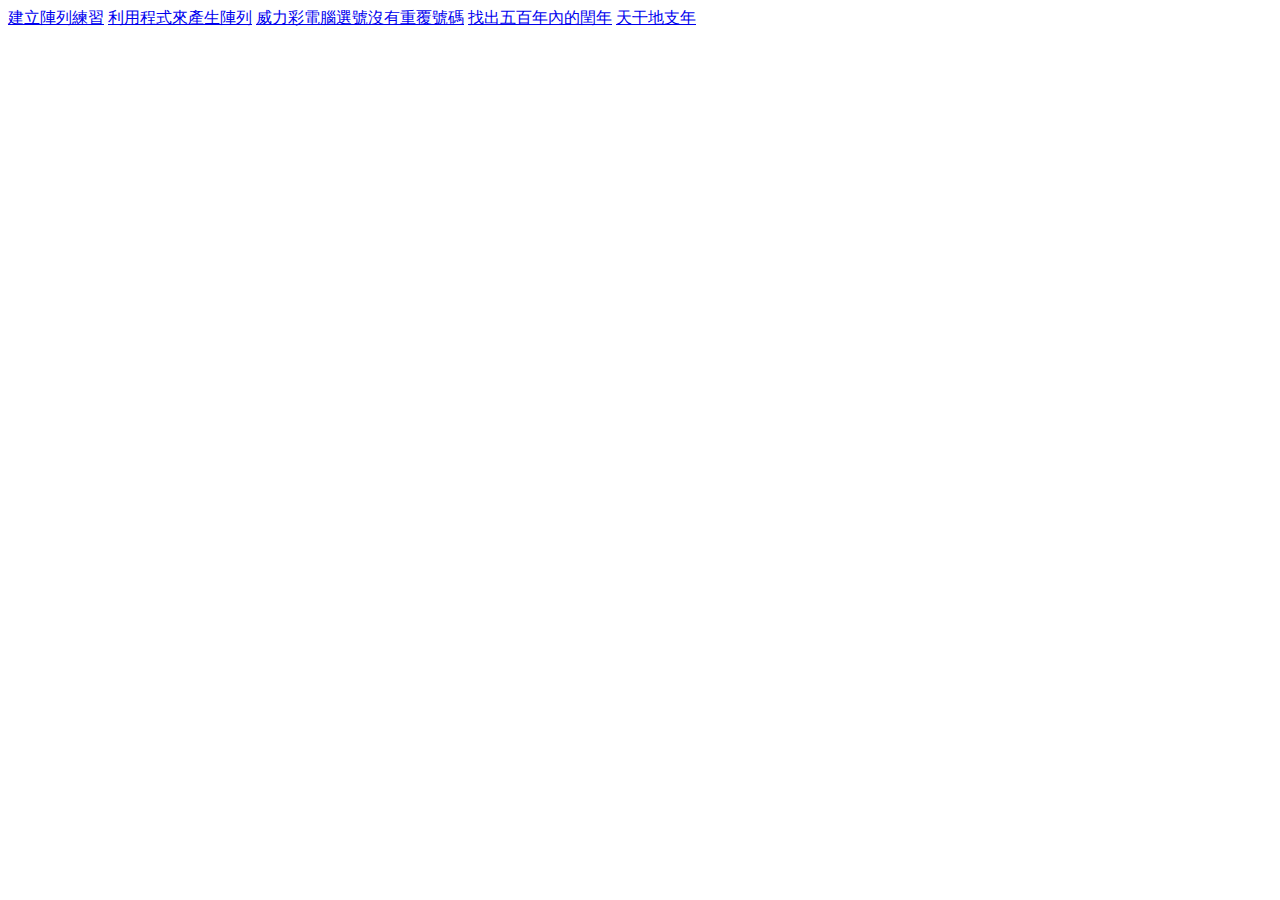
==== array/index.html @ 56f40bb0 "使用迴圈完成天干地支年的分配" ====
<!DOCTYPE html>
<html lang="en">
<head>
    <meta charset="UTF-8">
    <meta http-equiv="X-UA-Compatible" content="IE=edge">
    <meta name="viewport" content="width=device-width, initial-scale=1.0">
    <title>陣列練習</title>
    <link rel="stylesheet" href="style.css">
</head>
<body>
    <a href="pra01.php">建立陣列練習</a>
    <a href="pra02.php">利用程式來產生陣列</a>
    <a href="pra03.php">威力彩電腦選號沒有重覆號碼</a>
    <a href="pra04.php">找出五百年內的閏年</a>
    <a href="pra05.php">天干地支年</a>
    
</body>
</html>
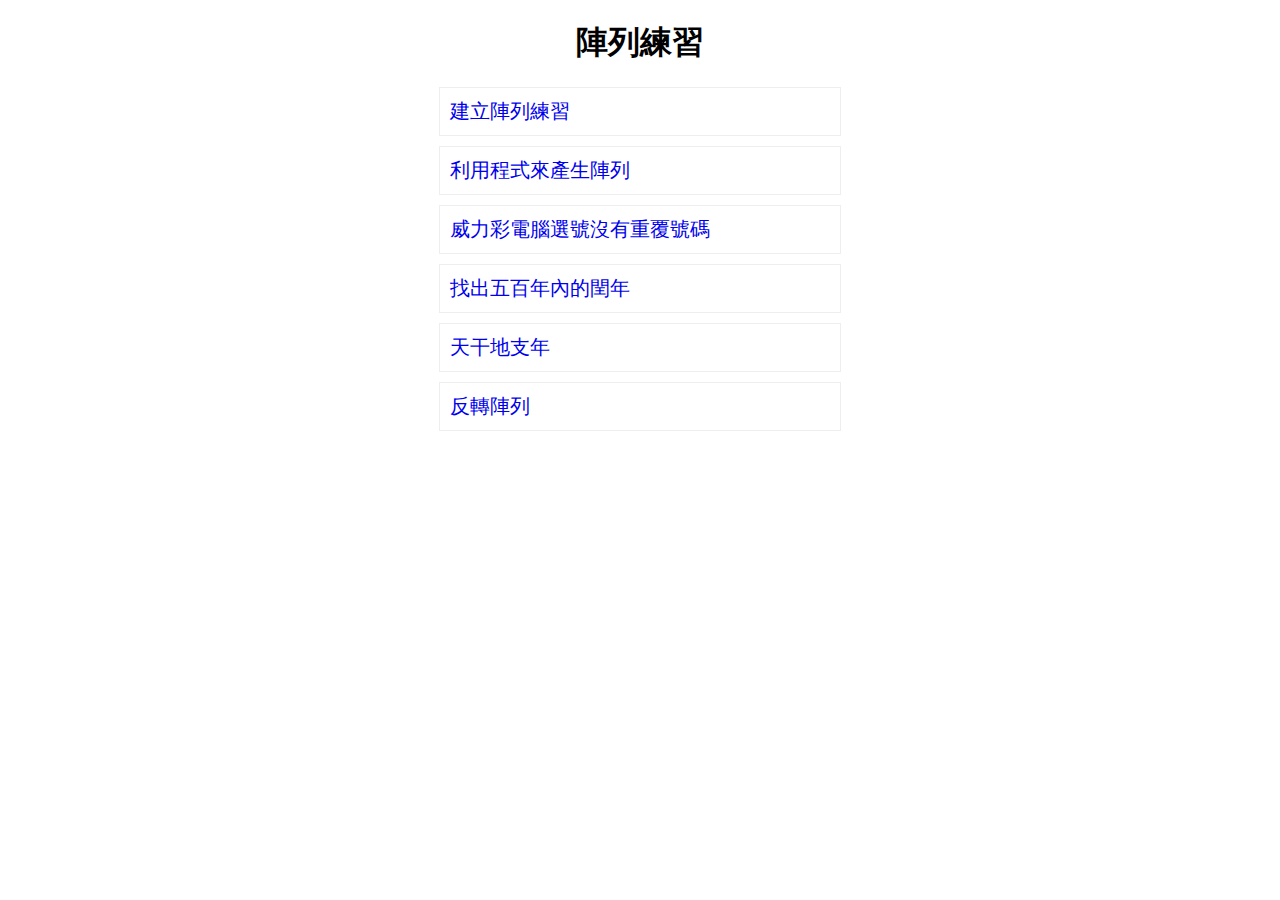
==== commit 3ba03581: "增加readme檔及調整陣列課程列表顯示" ====
--- a/array/index.html
+++ b/array/index.html
@@ -8,11 +8,16 @@
     <link rel="stylesheet" href="style.css">
 </head>
 <body>
-    <a href="pra01.php">建立陣列練習</a>
-    <a href="pra02.php">利用程式來產生陣列</a>
-    <a href="pra03.php">威力彩電腦選號沒有重覆號碼</a>
-    <a href="pra04.php">找出五百年內的閏年</a>
-    <a href="pra05.php">天干地支年</a>
+    <h1>陣列練習</h1>
+    <div class="item-list">
+
+        <a href="pra01.php">建立陣列練習</a>
+        <a href="pra02.php">利用程式來產生陣列</a>
+        <a href="pra03.php">威力彩電腦選號沒有重覆號碼</a>
+        <a href="pra04.php">找出五百年內的閏年</a>
+        <a href="pra05.php">天干地支年</a>
+        <a href="pra06.php">反轉陣列</a>
+    </div>
     
 </body>
 </html>--- a/array/style.css
+++ b/array/style.css
@@ -0,0 +1,34 @@
+
+h1{
+    text-align:center;
+}
+
+h1 a{
+    font-size:0.4em;
+}
+.ball {
+    text-align: center;
+    background: lightgreen;
+    border-radius: 50%;
+    width: 16px;
+    padding: 16px;
+    display: inline-block;
+    margin: 5px;
+}
+.item-list a{
+    display:block;
+    padding:10px;
+    margin:10px auto;
+    font-size:20px;
+    text-decoration: none;
+    border:1px solid #eee;
+    width:30%;
+    min-width:300px;
+
+}
+
+.item-list a:hover{
+    text-decoration: underline;
+    background:lightcyan;
+    box-shadow: 2px 2px 10px #ccc;
+}